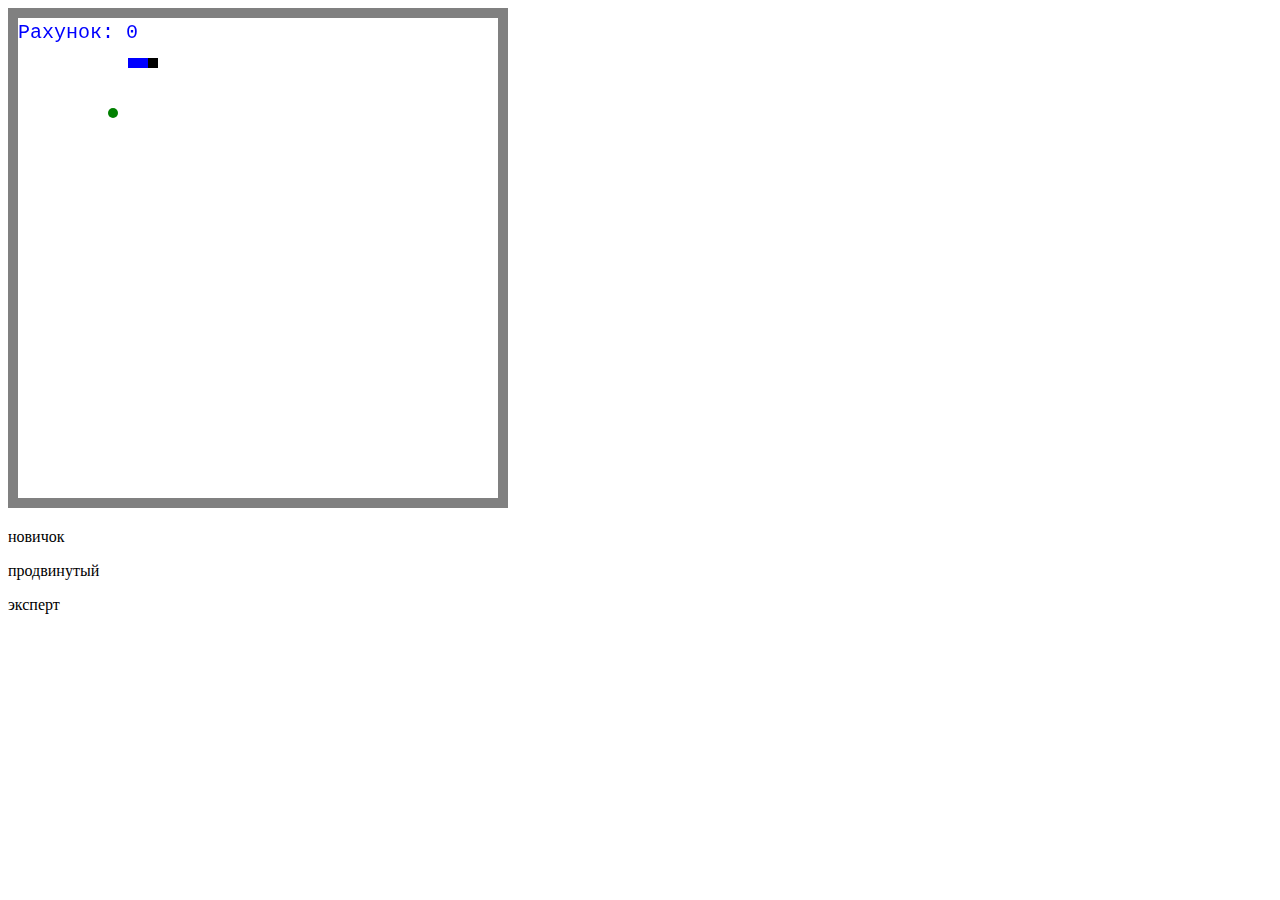
==== index.html @ 06ed835a "Create index.html" ====
<!DOCTYPE html>
<html lang="en" dir="ltr">
  <head>
    <meta charset="utf-8">
    <title>zmiyka</title>
  </head>
  <body>
    <canvas id="canvas" width="500" height="500"></canvas>

    <p id="begginer">новичок</p>
    <p id="advanced">продвинутый</p>
    <p id="expert">эксперт</p>

    <script src="https://code.jquery.com/jquery-2.1.0.js"></script>

    <script>
      var canvas = document.getElementById("canvas");
      var ctx = canvas.getContext("2d");

      var width = canvas.width;
      var height = canvas.height;

      var blockSize = 10;
      var widthInBlocks = width / blockSize;
      var heightInBlocks = height / blockSize;

      var score = 0;

      var animationTime = 100

      var drawBorder = function() {
        ctx.fillStyle = "Gray";
        ctx.fillRect(0, 0, width, blockSize);
        ctx.fillRect(0, height - blockSize, width, blockSize);
        ctx.fillRect(0, 0, blockSize, height);
        ctx.fillRect(width - blockSize, 0, width, height);
      };

      var drawScore = function(){
        ctx.font = "20px Courier";
        ctx.fillStyle = "Blue";
        ctx.textAllign = "left";
        ctx.textBaseLine = "top";
        ctx.fillText("Рахунок: " + score, blockSize, blockSize * 3);
      };

      var gameOver = function() {
        proccess = false;
        ctx.font = "40px Courier";
        ctx.fillStyle = "Black";
        ctx.textAllign = "center";
        ctx.textBaseLine = "middle";
        ctx.fillText("Game Over " + score, width / 4 , height / 2);
      };

      var circle = function(x, y, radius, filin){
        ctx.beginPath();
        ctx.arc(x, y, radius, 0, Math.PI * 2, false);
        if (filin){
          ctx.fill();
        } else {
          ctx.stroke();
        }
      };

      var Block = function(col, row){
        this.col = col;
        this.row = row;
      };

      var timeoutId = function(){
        if (proccess) {
          setTimeout(gameLoop, animationTime)
        }
      }

      Block.prototype.drawSquare = function(color){
        var x = this.col * blockSize;
        var y = this.row * blockSize;
        ctx.fillStyle = color;
        ctx.fillRect(x, y, blockSize, blockSize);
      };

      Block.prototype.drawCircle = function (color){
        var centerX = this.col * blockSize + blockSize / 2;
        var centerY = this.row * blockSize + blockSize / 2;
        ctx.fillStyle = color;
        circle(centerX, centerY, blockSize / 2, true);
      };

      Block.prototype.equal = function (otherBlock){
        return this.col === otherBlock.col && this.row === otherBlock.row;
      }

      var Snake = function(){
        this.segments = [
          new Block(7, 5),
          new Block (6, 5),
          new Block (5, 5)
        ];
        this.direction = "right";
        this.nextDiection  = "right"
      };

      Snake.prototype.draw = function(){
         this.segments[0].drawSquare("Black");
        for (var i = 1; i < this.segments.length; i++) {
          this.segments[i].drawSquare("Blue");
        }
      };

      Snake.prototype.move = function() {
        var head = this.segments[0];
        var newHead;

        this.direction = this.nextDiection;

        if (this.direction === "right"){
          newHead = new Block(head.col + 1, head.row);
        } else if (this.direction === "down") {
          newHead = new Block(head.col, head.row + 1)
        } else if (this.direction === "left") {
          newHead = new Block(head.col - 1, head.row)
        } else if (this.direction === "up") {
          newHead = new Block(head.col, head.row - 1)
        }

        if (this.checkCollision(newHead) === true ) {
          gameOver();
        }

        this.segments.unshift(newHead);

        if (newHead.equal(apple.position)) {
          score++;
          if (animationTime < 10) {
            animationTime = 25
          }
          animationTime -= 10
          apple.move()
        } else {
          this.segments.pop()
        }
      };

      Snake.prototype.checkCollision = function(head){
        var leftCollision = (head.col === 0);
        var topCollision = (head.row === 0);
        var rightCollision = (head.col === widthInBlocks - 1);
        var bottomCollision = (head.row === widthInBlocks - 1);

        var wallCollision = leftCollision || rightCollision || topCollision || bottomCollision;

        var selfCollision = false

        for (var i = 0; i < this.segments.length; i++) {
          if (head.equal(this.segments[i]))
          selfCollision = true;
        }

        return wallCollision || selfCollision;
      }

      Snake.prototype.setDirection = function(newDirection){
        if (this.direction === "up" && newDirection === "down"){
          return
        } else if (this.direction === "right" && newDirection === "left"){
          return
        } else if (this.direction === "down" && newDirection === "up"){
          return
        } else if (this.direction === "left" && newDirection === "right"){
          return
        }

        this.nextDiection = newDirection;
      }

      var Apple = function(){
        this.position = new Block(10, 10)
      }

      Apple.prototype.draw = function(){
        this.position.drawCircle("Green")
      }

      Apple.prototype.move = function(){
        var randomCol = Math.floor(Math.random() * (widthInBlocks - 2)) + 1;
        var randomRow = Math.floor(Math.random() * (heightInBlocks - 2)) + 1
        this.position = new Block(randomCol, randomRow)
      }

      var snake = new Snake();
      var apple = new Apple();

      var proccess = true;

      var hardness1 = function(){
        console.log("lke");
        proccess = false;
      }

      var hardness2 = function(){
        console.log("lke");
        proccess = true;
      }


      var gameLoop = function(){
        ctx.clearRect(0, 0, width, height);
        drawScore();
        snake.move();
        snake.draw();
        apple.draw();
        drawBorder();
        timeoutId();
      }

      var directionsList = {
        37: "left",
        38: "up",
        39: "right",
        40: "down"
      };

      $("body").keydown(function (event){
        var newDirection = directionsList[event.keyCode];
        if (newDirection !== undefined){
          snake.setDirection(newDirection)
        };
      });

      $("#begginer").click(hardness1)
      $("#advanced").click(hardness2)


      gameLoop()

    </script>
  </body>
</html>
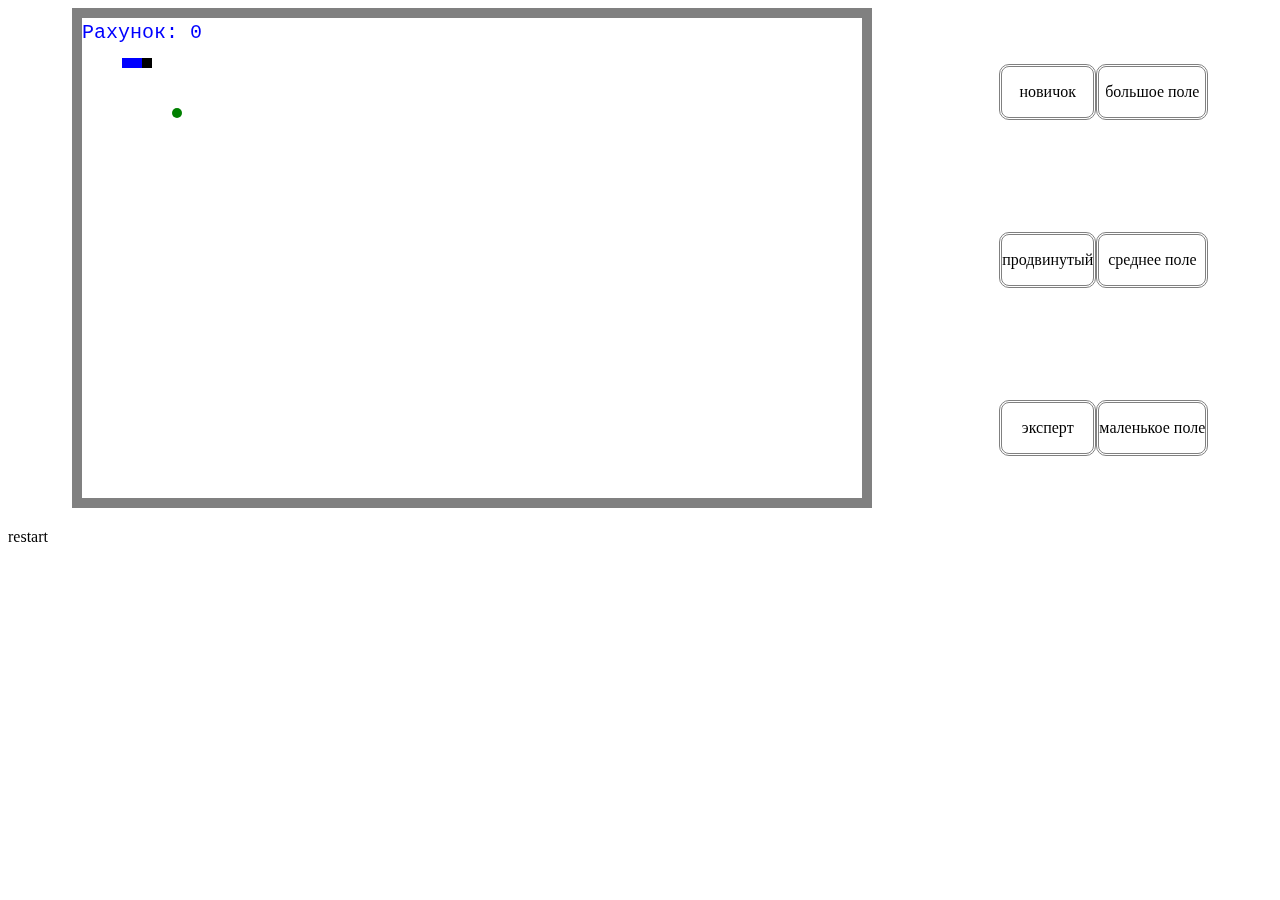
==== commit ea230c14: "playground size" ====
--- a/index.html
+++ b/index.html
@@ -2,18 +2,48 @@
 <html lang="en" dir="ltr">
   <head>
     <meta charset="utf-8">
+    <link href="style.css" rel="stylesheet">
+
     <title>zmiyka</title>
   </head>
   <body>
-    <canvas id="canvas" width="500" height="500"></canvas>
-
-    <p id="begginer">новичок</p>
-    <p id="advanced">продвинутый</p>
-    <p id="expert">эксперт</p>
+
+    <div class="mainBlock">
+      <div class="block1">
+        <canvas id="canvas" width="800" height="500"></canvas>
+      </div>
+
+      <div class="block2">
+        <div class="blockIn1">
+          <div id="begginer" class="p1">
+            <p >новичок</p>
+          </div>
+          <div id="advanced" class="p1">
+            <p >продвинутый</p>
+          </div>
+          <div id="expert" class="p1">
+            <p >эксперт</p>
+          </div>
+      </div>
+      <div class="blockIn2">
+        <div id="size1" class="p1">
+          <p >большое поле</p>
+        </div>
+        <div id="size2" class="p1">
+          <p >среднее поле</p>
+        </div>
+        <div id="size3" class="p1">
+          <p >маленькое поле</p>
+        </div>
+      </div>
+      </div>
+    </div>
+    <p id="restart">restart</p>
 
     <script src="https://code.jquery.com/jquery-2.1.0.js"></script>
 
     <script>
+
       var canvas = document.getElementById("canvas");
       var ctx = canvas.getContext("2d");
 
@@ -21,12 +51,15 @@
       var height = canvas.height;
 
       var blockSize = 10;
+
       var widthInBlocks = width / blockSize;
       var heightInBlocks = height / blockSize;
 
       var score = 0;
 
-      var animationTime = 100
+      var flagForHardness = 0;
+
+      var animationTime = 1000
 
       var drawBorder = function() {
         ctx.fillStyle = "Gray";
@@ -45,6 +78,7 @@
       };
 
       var gameOver = function() {
+        flagForHardness = 0;
         proccess = false;
         ctx.font = "40px Courier";
         ctx.fillStyle = "Black";
@@ -67,6 +101,51 @@
         this.col = col;
         this.row = row;
       };
+
+      var restart = function(){
+        console.log(snake.segments);
+      }
+
+      var size1 = function(){
+        if (flagForHardness < 2) {
+          ctx.clearRect(0, 0, width, height);
+          drawScore();
+          snake.draw();
+          apple.draw();
+          drawBorder();
+          blockSize = 10;
+          blockSize
+        }
+      }
+
+      var size2 = function(){
+        if (flagForHardness < 2) {
+          ctx.clearRect(0, 0, width, height);
+          drawScore();
+          snake.draw();
+          apple.draw();
+          drawBorder();
+          widthInBlocks = 53.333333333333336;
+          heightInBlocks = 33.333333333333336;
+          blockSize = 15;
+          blockSize
+        }
+      }
+
+      var size3 = function(){
+        if (flagForHardness < 2) {
+          ctx.clearRect(0, 0, width, height);
+          drawScore();
+          snake.draw();
+          apple.draw();
+          drawBorder();
+          widthInBlocks = 40;
+          heightInBlocks = 25;
+          blockSize = 20;
+          blockSize
+        }
+      }
+
 
       var timeoutId = function(){
         if (proccess) {
@@ -127,6 +206,7 @@
 
         if (this.checkCollision(newHead) === true ) {
           gameOver();
+          return;
         }
 
         this.segments.unshift(newHead);
@@ -136,7 +216,7 @@
           if (animationTime < 10) {
             animationTime = 25
           }
-          animationTime -= 10
+          animationTime -= 5
           apple.move()
         } else {
           this.segments.pop()
@@ -147,7 +227,7 @@
         var leftCollision = (head.col === 0);
         var topCollision = (head.row === 0);
         var rightCollision = (head.col === widthInBlocks - 1);
-        var bottomCollision = (head.row === widthInBlocks - 1);
+        var bottomCollision = (head.row === heightInBlocks - 1);
 
         var wallCollision = leftCollision || rightCollision || topCollision || bottomCollision;
 
@@ -192,24 +272,40 @@
       var snake = new Snake();
       var apple = new Apple();
 
-      var proccess = true;
+      var proccess = false;
 
       var hardness1 = function(){
-        console.log("lke");
-        proccess = false;
+        if (flagForHardness < 2) {
+          animationTime = 180;
+          timeoutId();
+          proccess = true;
+          flagForHardness++;
+        }
       }
 
       var hardness2 = function(){
-        console.log("lke");
-        proccess = true;
-      }
-
+        if (flagForHardness < 2) {
+          animationTime = 130;
+          timeoutId();
+          proccess = true;
+          flagForHardness++;
+        }
+      }
+
+      var hardness3 = function(){
+        if (flagForHardness < 2) {
+          animationTime = 80;
+          timeoutId();
+          proccess = true;
+          flagForHardness++;
+        }
+      }
 
       var gameLoop = function(){
         ctx.clearRect(0, 0, width, height);
         drawScore();
+        snake.draw();
         snake.move();
-        snake.draw();
         apple.draw();
         drawBorder();
         timeoutId();
@@ -229,8 +325,15 @@
         };
       });
 
+      $("#restart").click(restart)
+
       $("#begginer").click(hardness1)
       $("#advanced").click(hardness2)
+      $("#expert").click(hardness3)
+
+      $("#size1").click(size1)
+      $("#size2").click(size2)
+      $("#size3").click(size3)
 
 
       gameLoop()
--- a/style.css
+++ b/style.css
@@ -0,0 +1,39 @@
+.mainBlock{
+  display: flex;
+  flex-direction: row;
+justify-content: space-around;
+}
+
+.block2{
+  display: flex;
+  flex-direction: row;
+  justify-content: space-around;
+}
+
+.blockIn1{
+  display: flex;
+  flex-direction: column;
+  justify-content: space-around;
+}
+
+.blockIn2{
+  display: flex;
+  justify-content: space-around;
+  flex-direction: column;
+}
+
+.p1{
+  border-radius: 2px;
+  border-style: double;
+  border-color: grey;
+  text-align: center;
+  border-radius: 10px
+}
+
+.p1:hover{
+  background-color: grey;
+  opacity: 0.3
+}
+p{
+  opacity: 1!important
+}
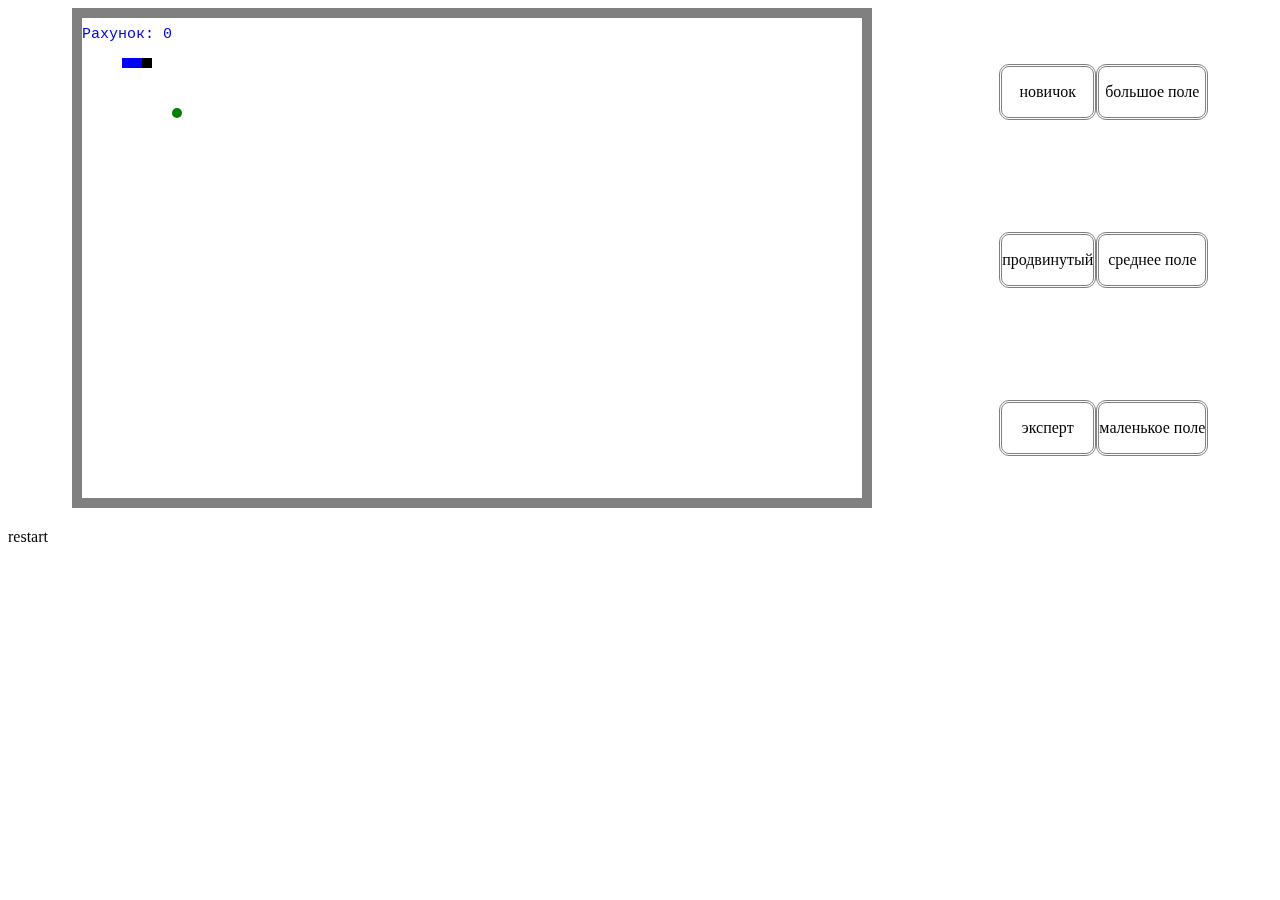
==== commit 232139af: "playground size rdy" ====
--- a/index.html
+++ b/index.html
@@ -70,7 +70,7 @@
       };
 
       var drawScore = function(){
-        ctx.font = "20px Courier";
+        ctx.font = "15px Courier";
         ctx.fillStyle = "Blue";
         ctx.textAllign = "left";
         ctx.textBaseLine = "top";
@@ -113,7 +113,9 @@
           snake.draw();
           apple.draw();
           drawBorder();
-          blockSize = 10;
+          widthInBlocks = 160;
+          heightInBlocks = 100;
+          blockSize = 5;
           blockSize
         }
       }
@@ -125,9 +127,9 @@
           snake.draw();
           apple.draw();
           drawBorder();
-          widthInBlocks = 53.333333333333336;
-          heightInBlocks = 33.333333333333336;
-          blockSize = 15;
+          heightInBlocks = 50;
+          widthInBlocks = 80;
+          blockSize = 10;
           blockSize
         }
       }
